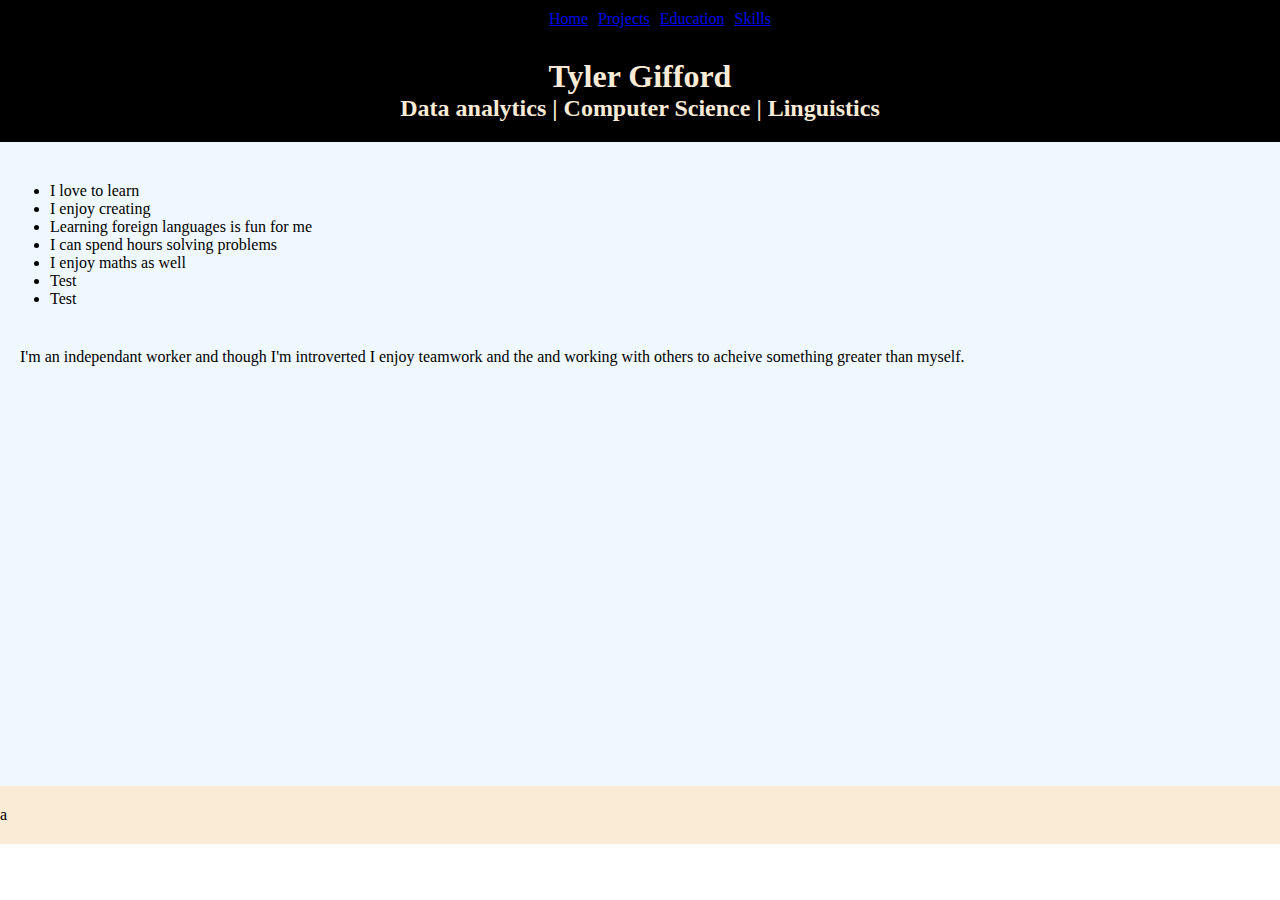
==== index.html @ b3c6fcfb "Home button" ====
<!DOCTYPE html>
<html>
    <head>
        <link rel="stylesheet" href="styles.css">
    </head>
    <body>
        <header class="top-header">
            <ul class="links">
                <li><a href="index.html">Home</a></li>
                <li><a href="projects.html">Projects</a></li>
                <li><a href="education.html">Education</a></li>
                <li><a href="skills.html">Skills</a></li>
            </ul>
        </header>
      <div class="header">
        <h1>Tyler Gifford</h1>
        <h2>Data analytics | Computer Science | Linguistics</h2>
      </div>
      <div class="aboutme">
        <ul class="aboutme-ul">
            <li>I love to learn</li>
            <li>I enjoy creating</li>
            <li>Learning foreign languages is fun for me</li>
            <li>I can spend hours solving problems</li>
            <li>I enjoy maths as well</li>
            <li>Test</li>
            <li>Test</li>
        </ul>
        <div class="moreaboutme">
            <p>
                I'm an independant worker and though I'm introverted 
                I enjoy teamwork and the and working with others to acheive something greater
                than myself.
            </p>
        </div>
      </div>
      <footer class="foot">
        <p>a</p>
      </footer>   
    </body>
</html>
---- styles.css ----
* {
  margin: 0;
}

.header {
    background-color: black;
    color: antiquewhite;
    text-align: center;
    padding-bottom: 20px;
    padding-top: 20px;
}

.aboutme {
    text-align: center;
    background-color:aliceblue;
    padding-left: 10px;
    padding-right: 10px;
    padding-top: 20px;
    padding-bottom: 20px;
}

.aboutme-ul {
    text-align: left;
    padding-top: 20px;
    padding-bottom: 20px;
}

img {
    width: 15%;
    border-radius: 60px;
    border: 4px solid black;
    
}

.projects {
    background-color: lightgreen;
    padding-top: 20px;
    padding-bottom: 20px;
    padding-left: 10px;
    padding-right: 10px;
}

.links {
    list-style: none;
    display: flex;
    gap: 10px;
    justify-content: center;
}

.moreaboutme {
    text-align: left;
    margin-left: auto;
    margin-right: auto;
    padding-top: 20px;
    padding-bottom: 400px;
    padding-left: 10px;
    padding-right: 10px;
}

.Education {
    padding-top: 20px;
    padding-bottom: 100px;
    padding-left: 10px;
    padding-right: 10px;

}

.top-header {
    padding-top: 10px;
    padding-bottom: 10px;
    background-color: black;
    color: white;
}

.foot {
    background-color: antiquewhite;
    padding-top: 20px;
    padding-bottom: 20px;
}
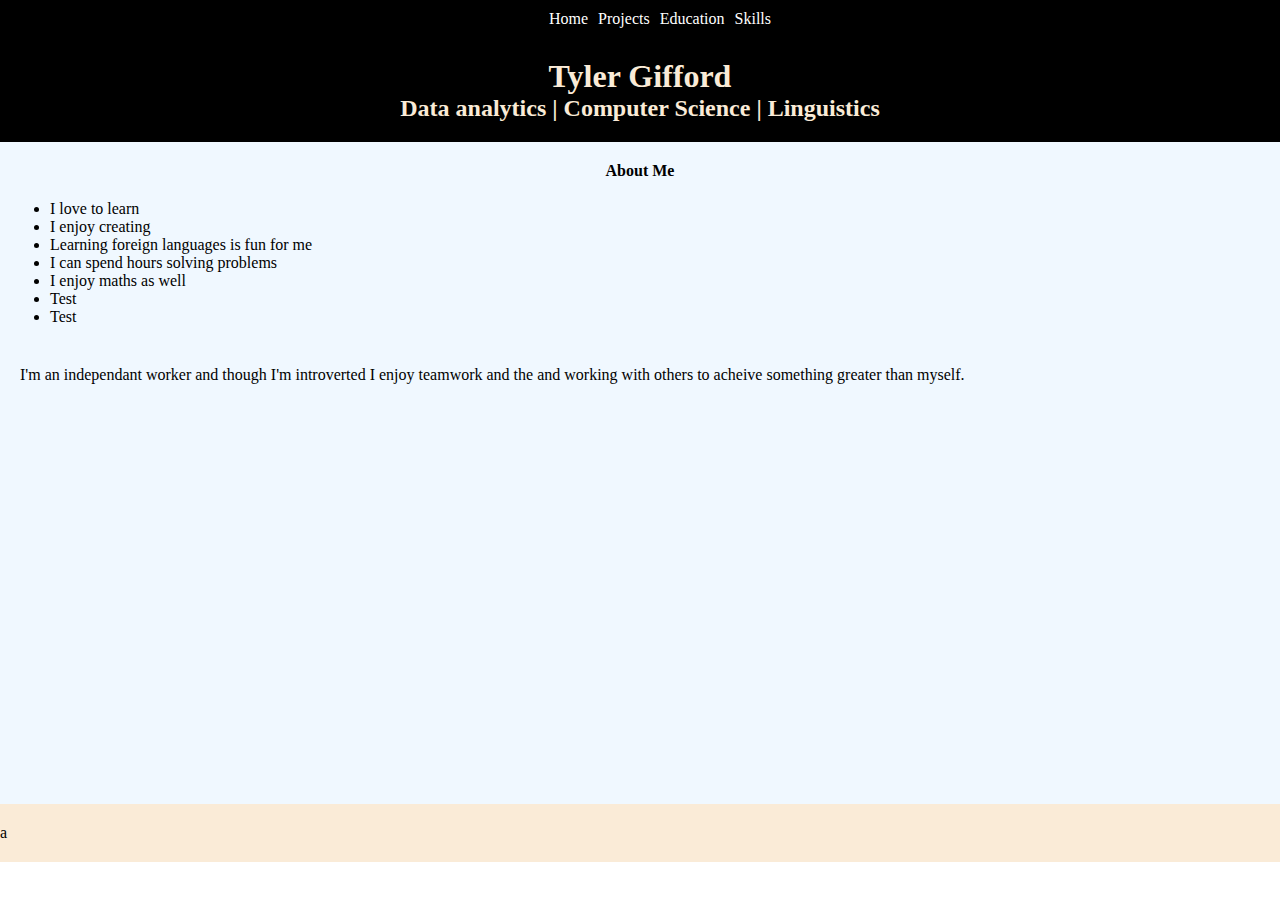
==== commit 560f2ef2: "Styles" ====
--- a/index.html
+++ b/index.html
@@ -17,6 +17,7 @@
         <h2>Data analytics | Computer Science | Linguistics</h2>
       </div>
       <div class="aboutme">
+        <h4>About Me</h4>
         <ul class="aboutme-ul">
             <li>I love to learn</li>
             <li>I enjoy creating</li>
--- a/styles.css
+++ b/styles.css
@@ -76,4 +76,12 @@
     background-color: antiquewhite;
     padding-top: 20px;
     padding-bottom: 20px;
+}
+
+a, a:visited {
+    color: inherit;
+}
+
+a {
+    text-decoration: none;
 }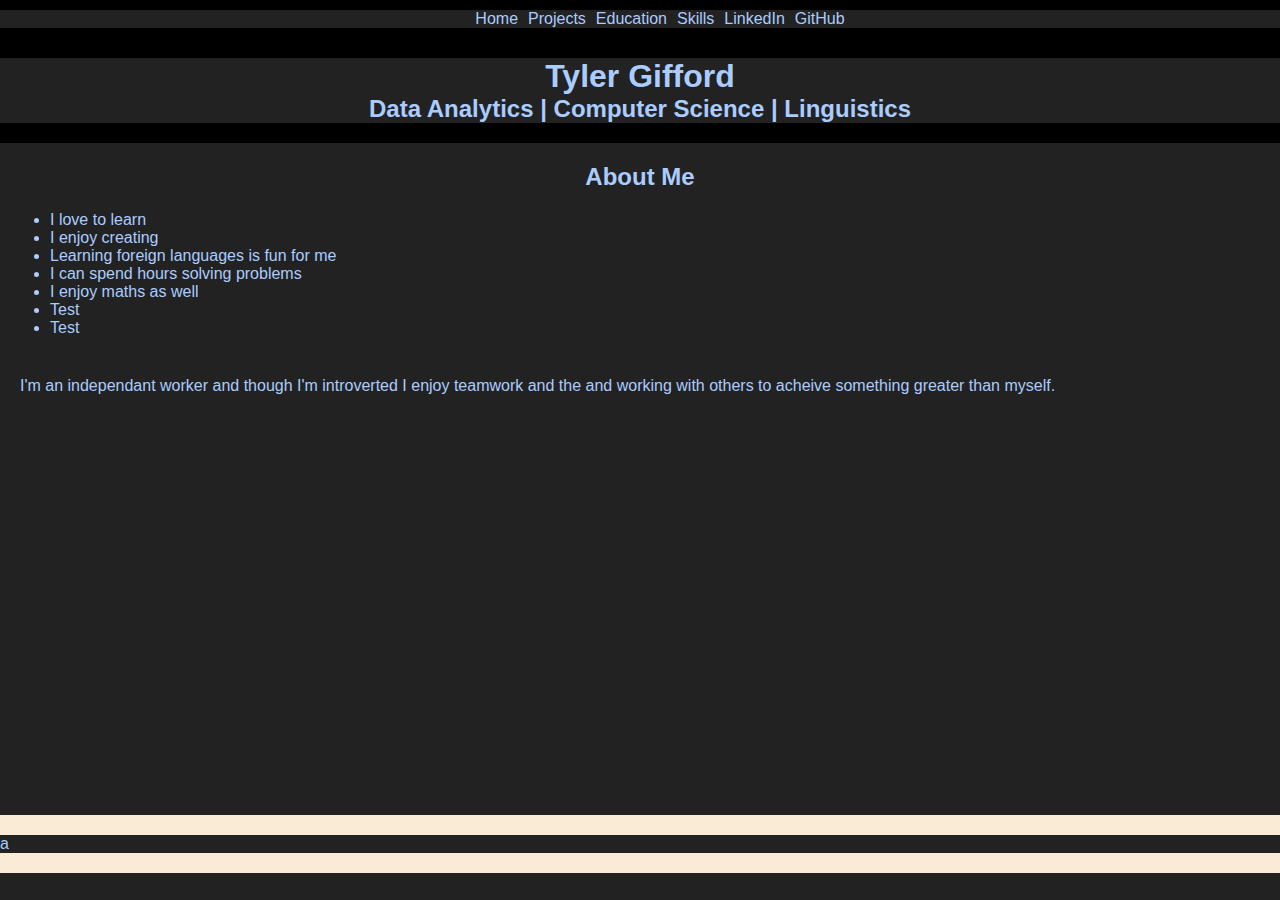
==== commit 64cd00ac: "Styles" ====
--- a/index.html
+++ b/index.html
@@ -6,18 +6,20 @@
     <body>
         <header class="top-header">
             <ul class="links">
-                <li><a href="index.html">Home</a></li>
-                <li><a href="projects.html">Projects</a></li>
-                <li><a href="education.html">Education</a></li>
-                <li><a href="skills.html">Skills</a></li>
+              <li><a href="index.html">Home</a></li>
+              <li><a href="projects.html">Projects</a></li>
+              <li><a href="education.html">Education</a></li>
+              <li><a href="skills.html">Skills</a></li>
+              <li><a href="https://www.linkedin.com/in/tyler-gifford-a71773176/" target="_blank">LinkedIn</a></li>
+              <li><a href="https://github.com/Overide97" target="_blank">GitHub</a></li>
             </ul>
         </header>
       <div class="header">
         <h1>Tyler Gifford</h1>
-        <h2>Data analytics | Computer Science | Linguistics</h2>
+        <h2>Data Analytics | Computer Science | Linguistics</h2>
       </div>
       <div class="aboutme">
-        <h4>About Me</h4>
+        <h2>About Me</h2>
         <ul class="aboutme-ul">
             <li>I love to learn</li>
             <li>I enjoy creating</li>
--- a/styles.css
+++ b/styles.css
@@ -1,10 +1,13 @@
 * {
   margin: 0;
+  font-family:sans-serif;
+  color: #AACCFF;
+  background-color: #222223;
 }
 
 .header {
     background-color: black;
-    color: antiquewhite;
+    color: white;
     text-align: center;
     padding-bottom: 20px;
     padding-top: 20px;
@@ -12,7 +15,8 @@
 
 .aboutme {
     text-align: center;
-    background-color:aliceblue;
+    color: #AACCFF;
+    background-color: #222223;
     padding-left: 10px;
     padding-right: 10px;
     padding-top: 20px;
@@ -33,7 +37,6 @@
 }
 
 .projects {
-    background-color: lightgreen;
     padding-top: 20px;
     padding-bottom: 20px;
     padding-left: 10px;
@@ -84,4 +87,9 @@
 
 a {
     text-decoration: none;
+}
+
+.education_header {
+    text-align: center;
+
 }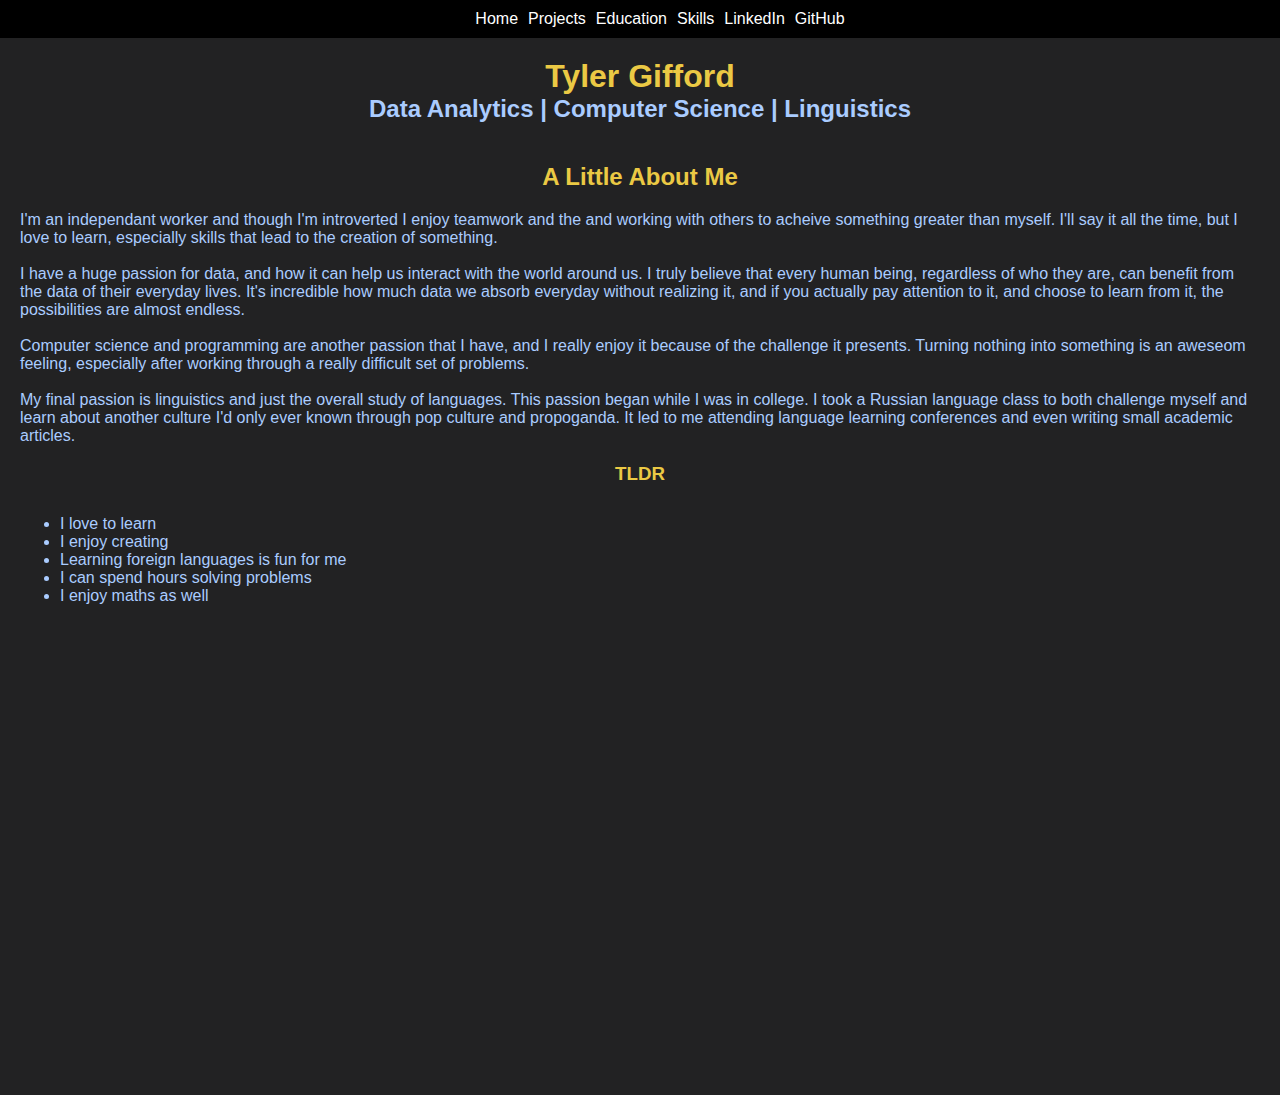
==== commit 4637a950: "Big Update" ====
--- a/index.html
+++ b/index.html
@@ -16,29 +16,57 @@
         </header>
       <div class="header">
         <h1>Tyler Gifford</h1>
-        <h2>Data Analytics | Computer Science | Linguistics</h2>
+        <h2 class="header_sub">Data Analytics | Computer Science | Linguistics</h2>
       </div>
       <div class="aboutme">
-        <h2>About Me</h2>
-        <ul class="aboutme-ul">
+        <h2 class="gold">A Little About Me</h2>
+        
+        <div class="moreaboutme">
+            <p>
+              I'm an independant worker and though I'm introverted 
+              I enjoy teamwork and the and working with others to acheive something greater
+              than myself. I'll say it all the time, but I love to learn, especially
+              skills that lead to the creation of something.
+          </p>
+          <br>
+          <p>
+            I have a huge passion for data, and how it can help us interact with the
+            world around us. I truly believe that every human being, regardless of who
+            they are, can benefit from the data of their everyday lives. It's incredible
+            how much data we absorb everyday without realizing it, and if you actually
+            pay attention to it, and choose to learn from it, the possibilities are 
+            almost endless.
+          </p>
+          <br>
+          <p>
+            Computer science and programming are another passion that I have, and I 
+            really enjoy it because of the challenge it presents. Turning nothing into
+            something is an aweseom feeling, especially after working through a really
+            difficult set of problems.
+          </p>
+          <br>
+          <p>
+            My final passion is linguistics and just the overall study of languages. This
+            passion began while I was in college. I took a Russian language class to both
+            challenge myself and learn about another culture I'd only ever known through
+            pop culture and propoganda. It led to me attending language learning conferences
+            and even writing small academic articles.
+          </p>
+          <br>
+          <h3 class="gold">TLDR</h3>
+          <ul class="aboutme-ul">
             <li>I love to learn</li>
             <li>I enjoy creating</li>
             <li>Learning foreign languages is fun for me</li>
             <li>I can spend hours solving problems</li>
             <li>I enjoy maths as well</li>
-            <li>Test</li>
-            <li>Test</li>
-        </ul>
-        <div class="moreaboutme">
-            <p>
-                I'm an independant worker and though I'm introverted 
-                I enjoy teamwork and the and working with others to acheive something greater
-                than myself.
-            </p>
+          </ul>
+            
         </div>
+      
       </div>
       <footer class="foot">
-        <p>a</p>
+   
       </footer>   
     </body>
 </html>--- a/styles.css
+++ b/styles.css
@@ -1,95 +1,138 @@
 * {
-  margin: 0;
-  font-family:sans-serif;
-  color: #AACCFF;
-  background-color: #222223;
-}
+    margin: 0;
+    font-family:sans-serif;
+  /*
+   color: #AACCFF;
+    background-color: #222223;
+  */
+  }
+  
+  .header {
+      text-align: center;
+      padding-bottom: 20px;
+      padding-top: 20px;
+      color: #ebc944;
+      background: #222223;
+  }
 
-.header {
-    background-color: black;
-    color: white;
-    text-align: center;
-    padding-bottom: 20px;
-    padding-top: 20px;
-}
-
-.aboutme {
+  .header_sub {
     text-align: center;
     color: #AACCFF;
-    background-color: #222223;
-    padding-left: 10px;
-    padding-right: 10px;
-    padding-top: 20px;
-    padding-bottom: 20px;
-}
+    background: #222223;
+  }
 
-.aboutme-ul {
+  .gold {
+    color: #ebc944;
+    text-align: center;
+  }
+
+  .gold_2 {
+    color: #ebc944;
     text-align: left;
-    padding-top: 20px;
-    padding-bottom: 20px;
-}
+  }
+  
+  .aboutme {
+      text-align: center;
+      color: #AACCFF;
+      background-color: #222223;
+      padding-left: 10px;
+      padding-right: 10px;
+      padding-top: 20px;
+      padding-bottom: 20px;
+  }
+  
+  .aboutme-ul {
+      text-align: left;
+      padding-top: 30px;
+      padding-bottom: 30px;
+      color: #AACCFF;
 
-img {
-    width: 15%;
-    border-radius: 60px;
-    border: 4px solid black;
-    
-}
+  }
+  
+  img {
+      width: 15%;
+      border-radius: 60px;
+      border: 4px solid black;
+      
+  }
+  
+  .projects {
+      padding-top: 20px;
+      padding-bottom: 20px;
+      padding-left: 10px;
+      padding-right: 10px;
+  }
+  
+  .links {
+      list-style: none;
+      display: flex;
+      gap: 10px;
+      justify-content: center;
+  }
+  
+  .moreaboutme {
+      text-align: left;
+      margin-left: auto;
+      margin-right: auto;
+      padding-top: 20px;
+      padding-bottom: 400px;
+      padding-left: 10px;
+      padding-right: 10px;
+  }
+  
+  .Education {
+      padding-top: 20px;
+      padding-bottom: 100px;
+      padding-left: 10px;
+      padding-right: 10px;
+  
+  }
+  
+  .top-header {
+      padding-top: 10px;
+      padding-bottom: 10px;
+      background-color: black;
+      color: white;
+  }
+  
+  .foot {
+      padding-top: 20px;
+      padding-bottom: 20px;
+      background: #222223;
 
-.projects {
-    padding-top: 20px;
-    padding-bottom: 20px;
-    padding-left: 10px;
-    padding-right: 10px;
-}
+  }
+  
+  a, a:visited {
+      color: inherit;
+  }
+  
+  a:hover {
+      transition: .6s;
+      color: #ebc944;
+      box-shadow: 0 0 15px #ebc944;
+  }
+  
+  a {
+      text-decoration: none;
+  }
+  
+  .education_header {
+      text-align: center;
+  
+  }
 
-.links {
-    list-style: none;
-    display: flex;
-    gap: 10px;
-    justify-content: center;
-}
+  a:focus {
+    color: #ebc944;
+    box-shadow: 0 0 15px #ebc944; 
+    border: #ebc944;
+  }
 
-.moreaboutme {
-    text-align: left;
-    margin-left: auto;
-    margin-right: auto;
-    padding-top: 20px;
-    padding-bottom: 400px;
-    padding-left: 10px;
-    padding-right: 10px;
-}
-
-.Education {
-    padding-top: 20px;
-    padding-bottom: 100px;
-    padding-left: 10px;
-    padding-right: 10px;
-
-}
-
-.top-header {
-    padding-top: 10px;
-    padding-bottom: 10px;
-    background-color: black;
-    color: white;
-}
-
-.foot {
-    background-color: antiquewhite;
-    padding-top: 20px;
-    padding-bottom: 20px;
-}
-
-a, a:visited {
-    color: inherit;
-}
-
-a {
-    text-decoration: none;
-}
-
-.education_header {
-    text-align: center;
-
-}+  .projects_list {
+      color: #AACCFF;
+      background-color: #222223;
+      padding-left: 10px;
+      padding-right: 10px;
+      padding-top: 20px;
+      padding-bottom: 20px;
+  }
+ 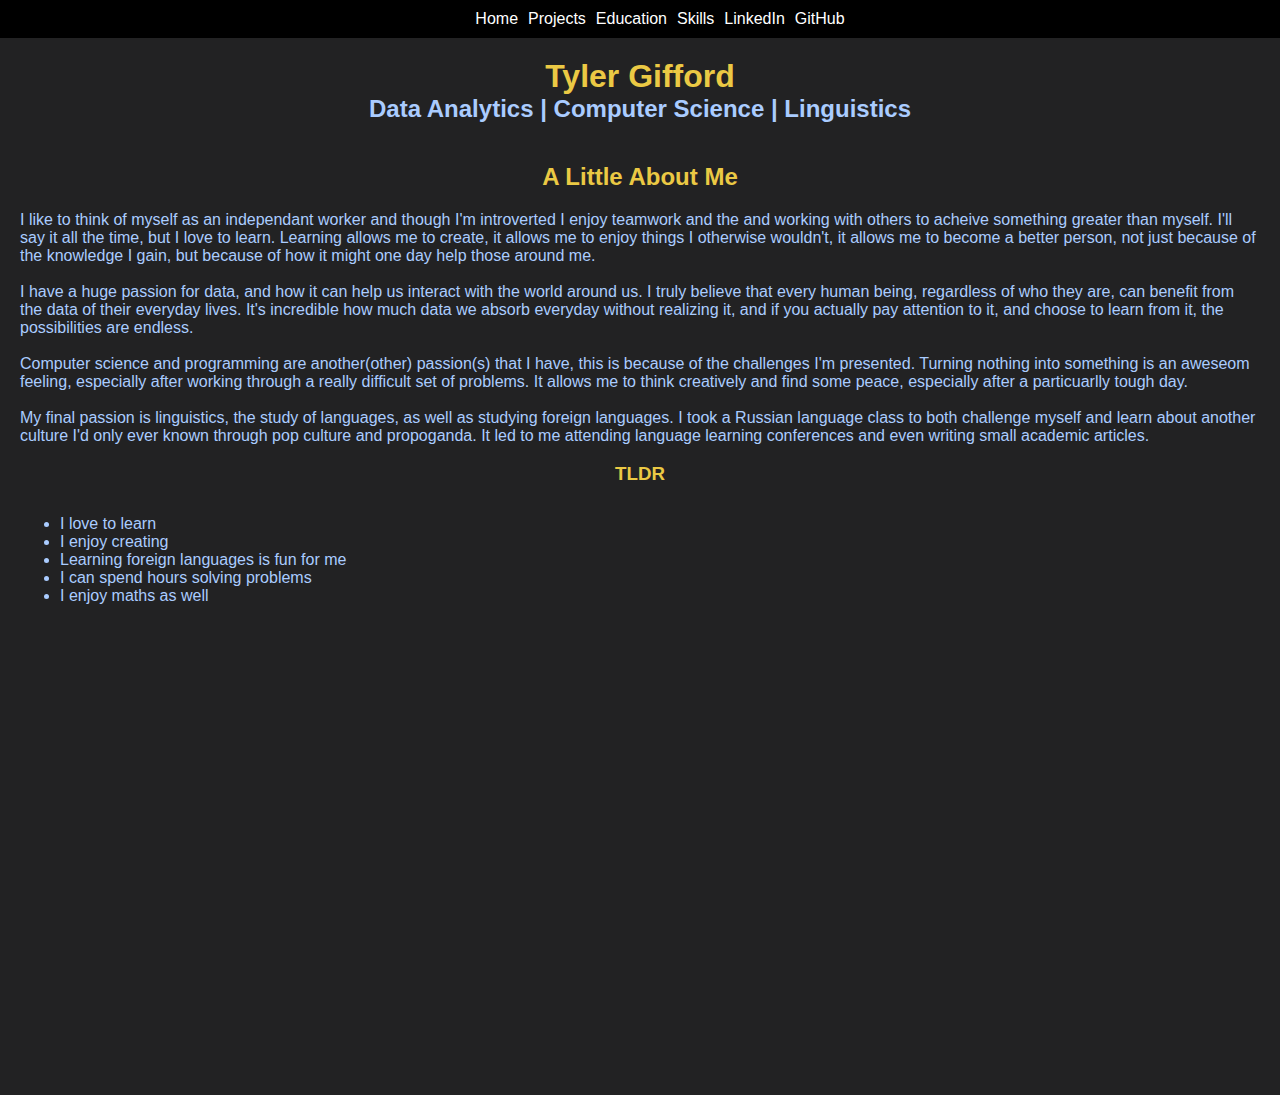
==== commit f7cee64a: "CBA styles update and Projects Update" ====
--- a/index.html
+++ b/index.html
@@ -23,10 +23,12 @@
         
         <div class="moreaboutme">
             <p>
-              I'm an independant worker and though I'm introverted 
+              I like to think of myself as an independant worker and though I'm introverted 
               I enjoy teamwork and the and working with others to acheive something greater
-              than myself. I'll say it all the time, but I love to learn, especially
-              skills that lead to the creation of something.
+              than myself. I'll say it all the time, but I love to learn. Learning allows me
+              to create, it allows me to enjoy things I otherwise wouldn't, it allows me to become
+              a better person, not just because of the knowledge I gain, but because of how it
+              might one day help those around me.
           </p>
           <br>
           <p>
@@ -34,20 +36,20 @@
             world around us. I truly believe that every human being, regardless of who
             they are, can benefit from the data of their everyday lives. It's incredible
             how much data we absorb everyday without realizing it, and if you actually
-            pay attention to it, and choose to learn from it, the possibilities are 
-            almost endless.
+            pay attention to it, and choose to learn from it, the possibilities are endless.
           </p>
           <br>
           <p>
-            Computer science and programming are another passion that I have, and I 
-            really enjoy it because of the challenge it presents. Turning nothing into
+            Computer science and programming are another(other) passion(s) that I have, this
+            is because of the challenges I'm presented. Turning nothing into
             something is an aweseom feeling, especially after working through a really
-            difficult set of problems.
+            difficult set of problems. It allows me to think creatively and find some peace,
+            especially after a particuarlly tough day.
           </p>
           <br>
           <p>
-            My final passion is linguistics and just the overall study of languages. This
-            passion began while I was in college. I took a Russian language class to both
+            My final passion is linguistics, the study of languages, as well as studying foreign languages.
+            I took a Russian language class to both
             challenge myself and learn about another culture I'd only ever known through
             pop culture and propoganda. It led to me attending language learning conferences
             and even writing small academic articles.
--- a/styles.css
+++ b/styles.css
@@ -5,6 +5,12 @@
    color: #AACCFF;
     background-color: #222223;
   */
+  }
+
+
+
+  .project_link {
+    text-transform: #373D3F;
   }
   
   .header {
@@ -135,4 +141,6 @@
       padding-top: 20px;
       padding-bottom: 20px;
   }
- +
+
+ /* #F2F3F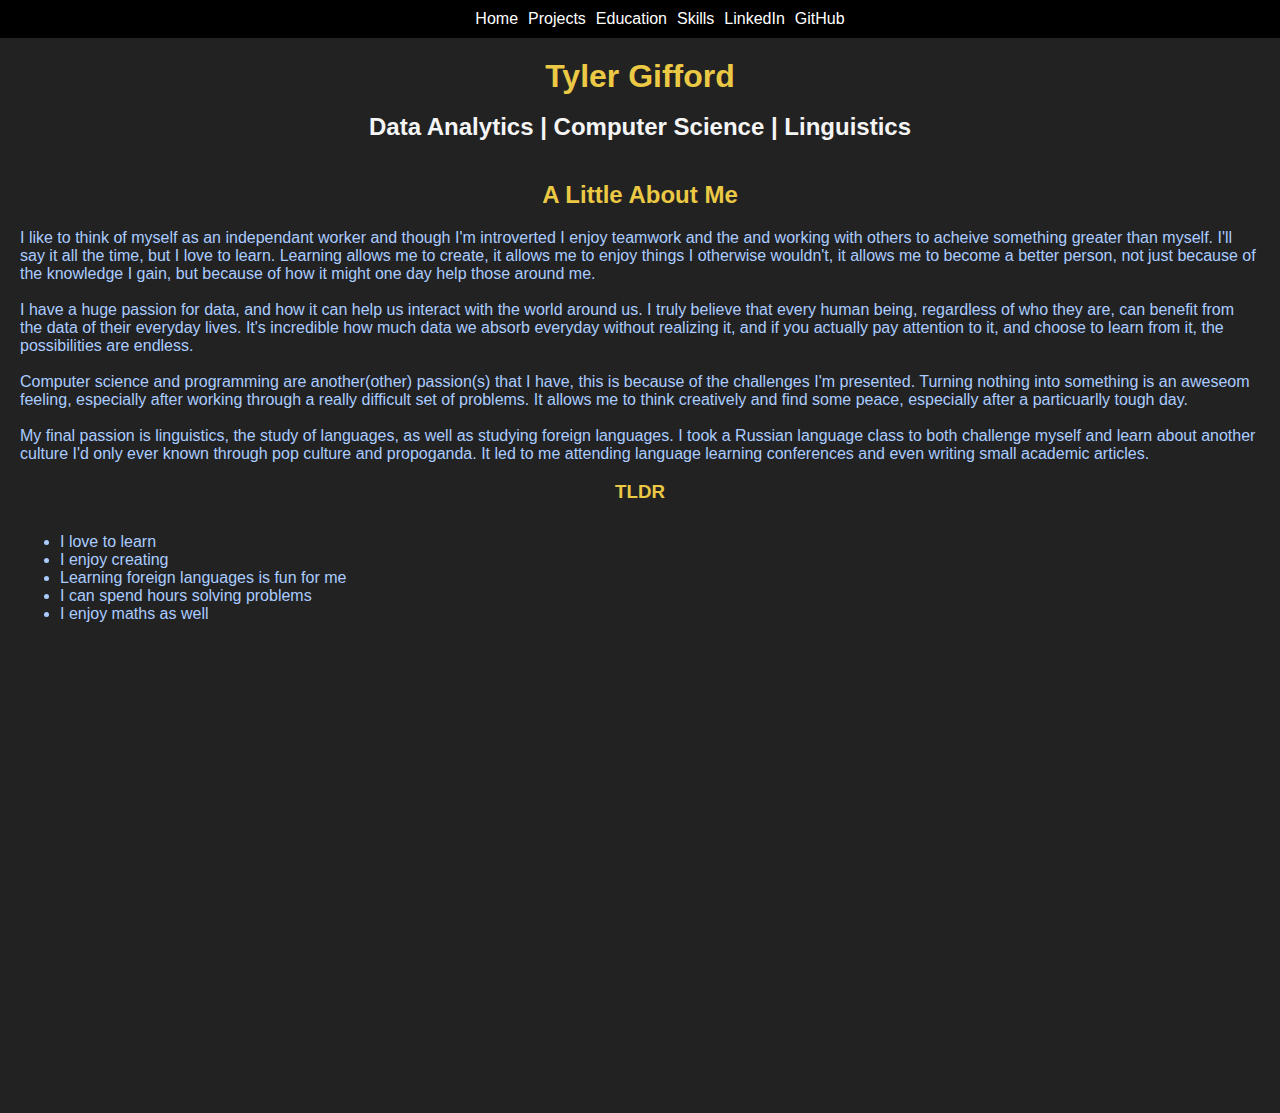
==== commit 864c90b0: "New Project and Main Updates" ====
--- a/index.html
+++ b/index.html
@@ -16,6 +16,7 @@
         </header>
       <div class="header">
         <h1>Tyler Gifford</h1>
+        <br>
         <h2 class="header_sub">Data Analytics | Computer Science | Linguistics</h2>
       </div>
       <div class="aboutme">
--- a/styles.css
+++ b/styles.css
@@ -23,7 +23,7 @@
 
   .header_sub {
     text-align: center;
-    color: #AACCFF;
+    color: whitesmoke;
     background: #222223;
   }
 
@@ -120,6 +120,7 @@
   
   a {
       text-decoration: none;
+      /*color: #A3B86C;*/
   }
   
   .education_header {
@@ -142,5 +143,8 @@
       padding-bottom: 20px;
   }
 
+  .white{
+    color: whitesmoke;
+  }
 
  /* #F2F3F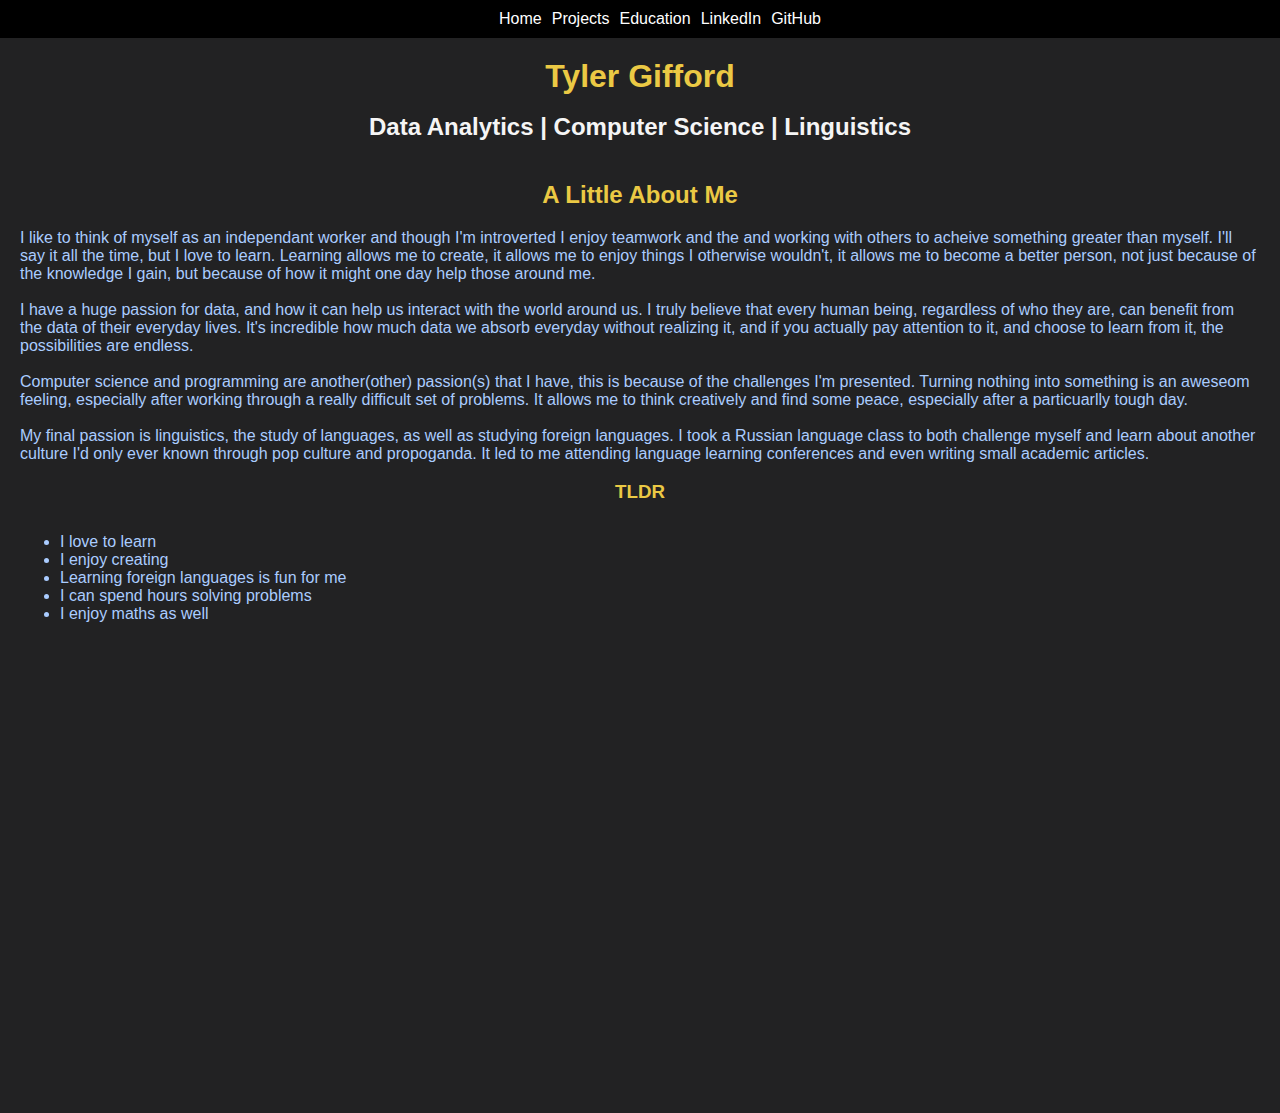
==== commit 3c9e7ba9: "Slip up" ====
--- a/index.html
+++ b/index.html
@@ -9,7 +9,6 @@
               <li><a href="index.html">Home</a></li>
               <li><a href="projects.html">Projects</a></li>
               <li><a href="education.html">Education</a></li>
-              <li><a href="skills.html">Skills</a></li>
               <li><a href="https://www.linkedin.com/in/tyler-gifford-a71773176/" target="_blank">LinkedIn</a></li>
               <li><a href="https://github.com/Overide97" target="_blank">GitHub</a></li>
             </ul>
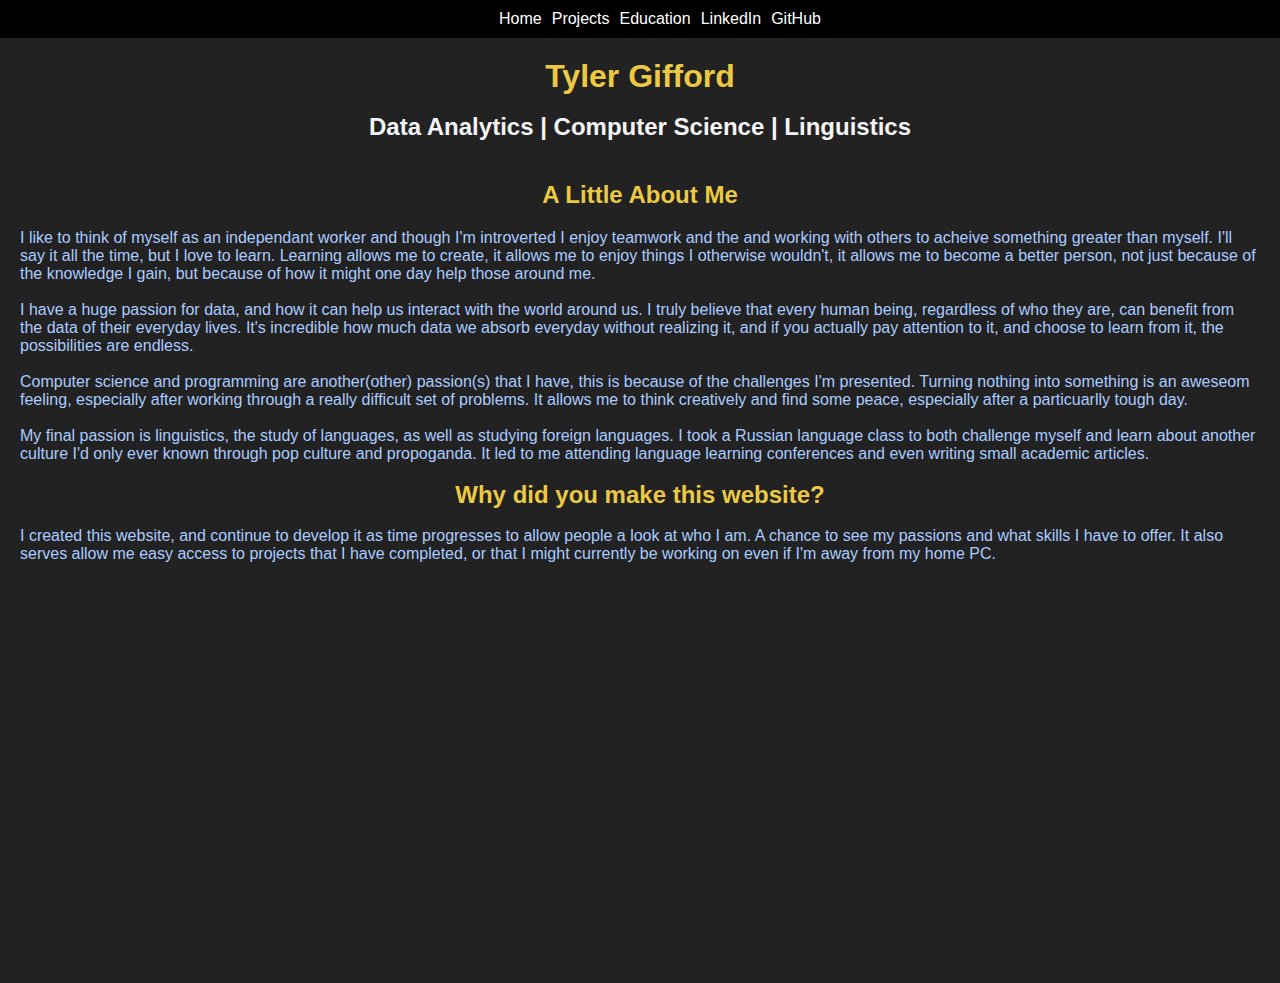
==== commit e6fb954b: "Update" ====
--- a/index.html
+++ b/index.html
@@ -55,20 +55,18 @@
             and even writing small academic articles.
           </p>
           <br>
-          <h3 class="gold">TLDR</h3>
-          <ul class="aboutme-ul">
-            <li>I love to learn</li>
-            <li>I enjoy creating</li>
-            <li>Learning foreign languages is fun for me</li>
-            <li>I can spend hours solving problems</li>
-            <li>I enjoy maths as well</li>
-          </ul>
-            
+
+        <h2 class="gold">Why did you make this website?</h2>
+        <br>
+        <!--Need to get rid of this br tag here. It doesn't look good. You can do better.-->
+          <p>
+            I created this website, and continue to develop it as time progresses to allow people a look at 
+            who I am. A chance to see my passions and what skills I have to offer. It also serves allow me easy access
+            to projects that I have completed, or that I might currently be working on even if I'm away from my home PC.
+          </p>
         </div>
-      
       </div>
-      <footer class="foot">
-   
-      </footer>   
+
+    
     </body>
 </html>